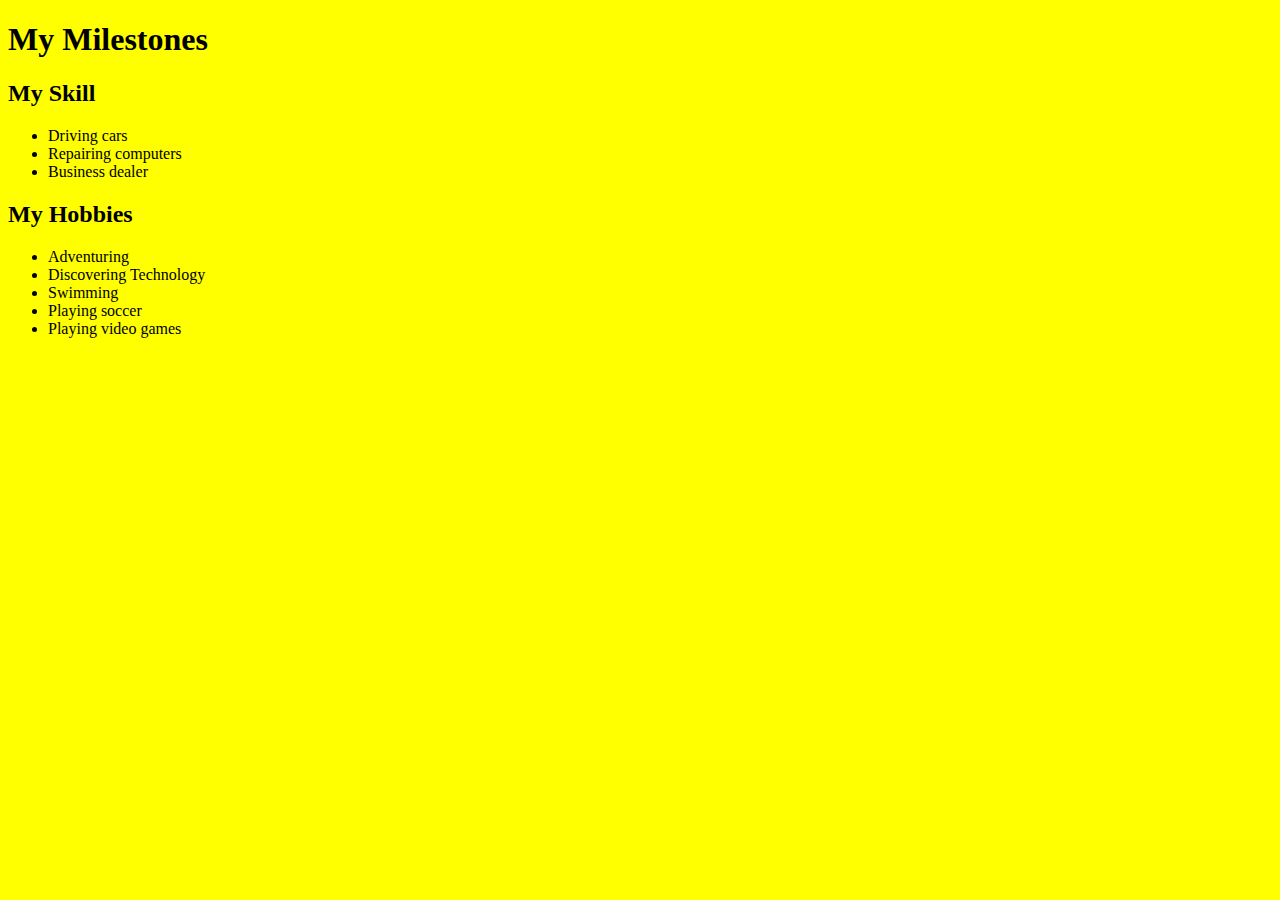
==== Achievementspage.html @ 9352fb8b "TUGUMEJOSHUA" ====
<!DOCTYPE html>
<html lang="en">
<head>
    <meta charset="UTF-8">
    <meta name="viewport" content="width=device-width, initial-scale=1.0">
    <title>Achievementspage</title>

</head>
<body style="background-color: yellow;">
    <h1>My Milestones</h1>
    <ul></ul>
    <h2>My Skill</h2>
    <ul>
        <li>Driving cars</li>
        <li>Repairing computers</li>
        <li>Business dealer</li>
    </ul>
    <h2>My Hobbies</h2>
    <ul>
        <li>Adventuring</li>
        <li>Discovering Technology</li>
        <li>Swimming</li>
        <li>Playing soccer</li>
        <li>Playing video games</li>
    </ul>

    
</body>
</html>
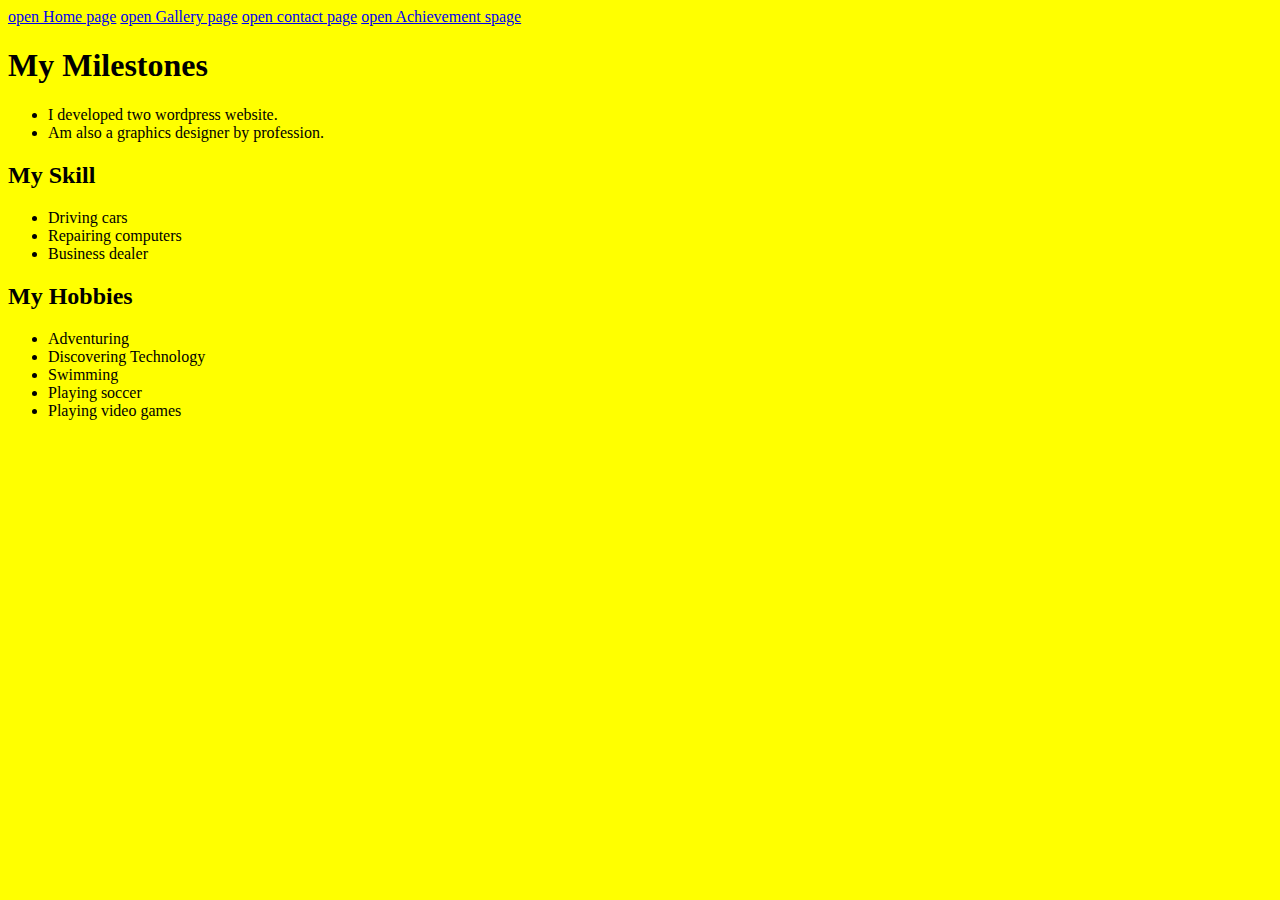
==== commit cb4f891f: "TUGUMEJOSHUA" ====
--- a/Achievementspage.html
+++ b/Achievementspage.html
@@ -7,8 +7,16 @@
 
 </head>
 <body style="background-color: yellow;">
+    <a href="index.html">open Home page</a>
+    <a href="Gallerypage.html">open Gallery page</a>
+    <a href="Contactpage.html-">open contact page</a>
+    <a href="Achievementspage.html">open Achievement spage</a>
+
     <h1>My Milestones</h1>
-    <ul></ul>
+    <ul>
+        <li>I developed two wordpress website.</li>
+        <li>Am also a graphics designer by profession.</li>
+    </ul>
     <h2>My Skill</h2>
     <ul>
         <li>Driving cars</li>
